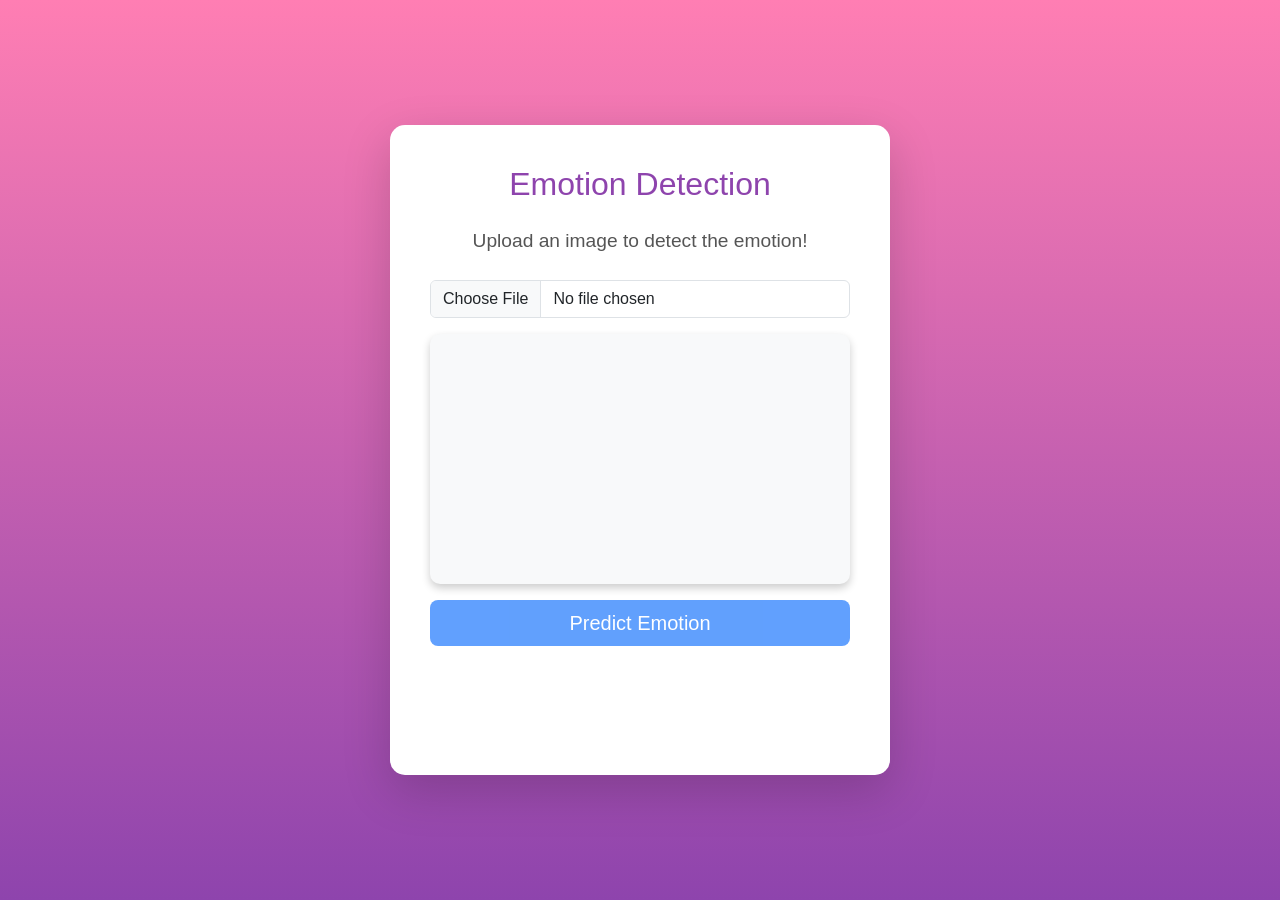
==== frontend/index.html @ 242620dc "Updated" ====
<!DOCTYPE html>
<html lang="en">
<head>
    <meta charset="UTF-8">
    <meta name="viewport" content="width=device-width, initial-scale=1.0">
    <title>Emotion Detection</title>
    <link href="https://cdn.jsdelivr.net/npm/bootstrap@5.3.0-alpha3/dist/css/bootstrap.min.css" rel="stylesheet">
    <link rel="stylesheet" href="styles.css">
</head>
<body>
    <div class="d-flex justify-content-center align-items-center vh-100">
        <div class="card shadow-lg p-4" style="width: 500px; height: 650px; border-radius: 15px;">
            <div class="card-body text-center">
                <h1 class="card-title mb-4">Emotion Detection</h1>
                <p class="card-text mb-4">Upload an image to detect the emotion!</p>
                <form id="uploadForm">
                    <div class="mb-3">
                        <input type="file" id="imageInput" class="form-control" accept="image/*" required>
                    </div>
                    <div class="image-preview-container mb-3">
                        <img id="previewImage" src="" alt="Image Preview" class="image-preview">
                    </div>
                    <button id="predictButton" type="submit" class="btn btn-primary btn-lg w-100" disabled>Predict Emotion</button>
                </form>
                <div id="result" class="mt-4 text-success" style="font-weight: bold;">
                    <!-- Emotion prediction result will appear here -->
                </div>
            </div>
        </div>
    </div>
    <script src="https://cdn.jsdelivr.net/npm/bootstrap@5.3.0-alpha3/dist/js/bootstrap.bundle.min.js"></script>
    <script src="scripts.js"></script>
</body>
</html>
---- frontend/styles.css ----
/* Centered background styling */
body {
    background: linear-gradient(to bottom, #ff7eb3, #8e44ad);
    color: white;
    font-family: 'Arial', sans-serif;
    margin: 0;
    padding: 0;
    height: 100vh;
    display: flex;
    justify-content: center;
    align-items: center;
}

/* Styling for the card */
.card {
    background-color: #fff;
    border: none;
    border-radius: 15px;
    box-shadow: 0 4px 8px rgba(0, 0, 0, 0.2);
}

.card-title {
    font-size: 2rem;
    color: #8e44ad;
}

.card-text {
    font-size: 1.2rem;
    color: #555;
}

/* Styling for image preview container */
.image-preview-container {
    position: relative;
    width: 100%;
    height: 250px;
    background-color: #f8f9fa;
    border-radius: 10px;
    box-shadow: 0 4px 8px rgba(0, 0, 0, 0.2);
    display: flex;
    justify-content: center;
    align-items: center;
    overflow: hidden;
}

/* Styling for the image */
.image-preview {
    max-width: 100%;
    max-height: 100%;
    display: none;
    border-radius: 10px;
}

/* Styling for button */
.btn {
    background-color: #8e44ad;
    border: none;
    transition: all 0.3s ease;
}

.btn:hover {
    background-color: #6a1b9a;
    color: #fff;
    transform: scale(1.05);
}
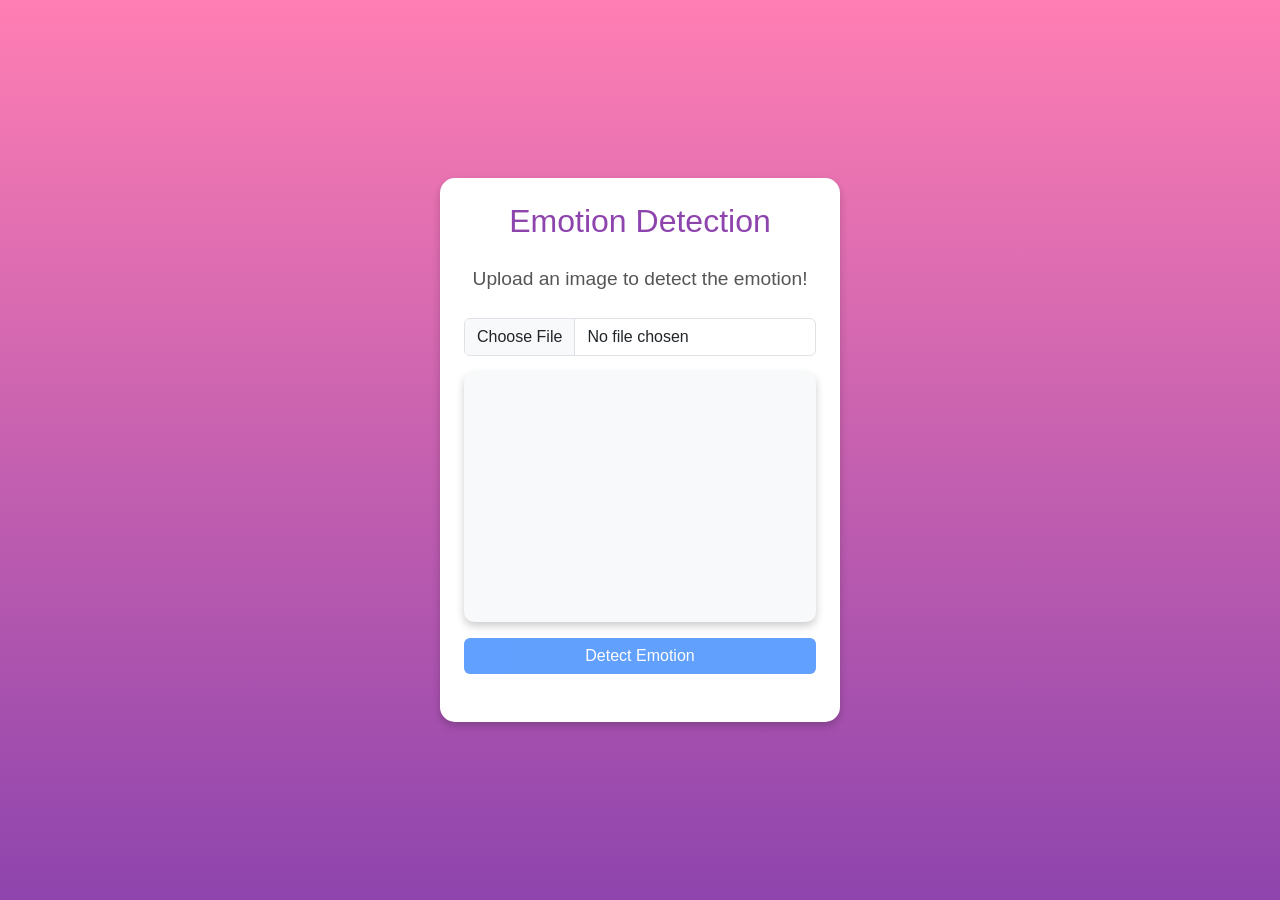
==== commit d748d89c: "Major Update: Split services, added premium video UI, updated backend, and added live deployment lin" ====
--- a/frontend/index.html
+++ b/frontend/index.html
@@ -1,34 +1,42 @@
 <!DOCTYPE html>
 <html lang="en">
+
 <head>
-    <meta charset="UTF-8">
-    <meta name="viewport" content="width=device-width, initial-scale=1.0">
-    <title>Emotion Detection</title>
-    <link href="https://cdn.jsdelivr.net/npm/bootstrap@5.3.0-alpha3/dist/css/bootstrap.min.css" rel="stylesheet">
-    <link rel="stylesheet" href="styles.css">
+	<meta charset="UTF-8">
+	<meta name="viewport" content="width=device-width, initial-scale=1.0">
+	<title>Emotion Detection</title>
+	<!-- Bootstrap CSS -->
+	<link href="https://cdn.jsdelivr.net/npm/bootstrap@5.3.0/dist/css/bootstrap.min.css" rel="stylesheet">
+	<link rel="stylesheet" href="styles.css">
 </head>
-<body>
-    <div class="d-flex justify-content-center align-items-center vh-100">
-        <div class="card shadow-lg p-4" style="width: 500px; height: 650px; border-radius: 15px;">
-            <div class="card-body text-center">
-                <h1 class="card-title mb-4">Emotion Detection</h1>
-                <p class="card-text mb-4">Upload an image to detect the emotion!</p>
-                <form id="uploadForm">
-                    <div class="mb-3">
-                        <input type="file" id="imageInput" class="form-control" accept="image/*" required>
-                    </div>
-                    <div class="image-preview-container mb-3">
-                        <img id="previewImage" src="" alt="Image Preview" class="image-preview">
-                    </div>
-                    <button id="predictButton" type="submit" class="btn btn-primary btn-lg w-100" disabled>Predict Emotion</button>
-                </form>
-                <div id="result" class="mt-4 text-success" style="font-weight: bold;">
-                    <!-- Emotion prediction result will appear here -->
-                </div>
-            </div>
-        </div>
-    </div>
-    <script src="https://cdn.jsdelivr.net/npm/bootstrap@5.3.0-alpha3/dist/js/bootstrap.bundle.min.js"></script>
-    <script src="scripts.js"></script>
+
+<body class="d-flex justify-content-center align-items-center">
+
+	<div class="card p-4 text-center" style="width: 400px;">
+		<h1 class="card-title mb-4">Emotion Detection</h1>
+		<p class="card-text mb-4">Upload an image to detect the emotion!</p>
+
+		<form id="uploadForm">
+			<div class="mb-3">
+				<input type="file" class="form-control" id="imageInput" accept="image/*">
+			</div>
+
+			<!-- Image preview container -->
+			<div class="image-preview-container mb-3" id="imagePreviewContainer">
+				<img id="previewImage" class="image-preview" src="" alt="Image Preview">
+			</div>
+
+			<div class="d-grid gap-2">
+				<button type="submit" class="btn btn-primary" id="predictButton">Detect Emotion</button>
+			</div>
+		</form>
+
+		<div id="result" class="mt-4 fw-bold"></div>
+	</div>
+
+	<!-- Bootstrap JS -->
+	<script src="https://cdn.jsdelivr.net/npm/bootstrap@5.3.0/dist/js/bootstrap.bundle.min.js"></script>
+	<script src="scripts.js"></script>
 </body>
-</html>
+
+</html>
--- a/frontend/styles.css
+++ b/frontend/styles.css
@@ -62,4 +62,4 @@
     background-color: #6a1b9a;
     color: #fff;
     transform: scale(1.05);
-}
+}
